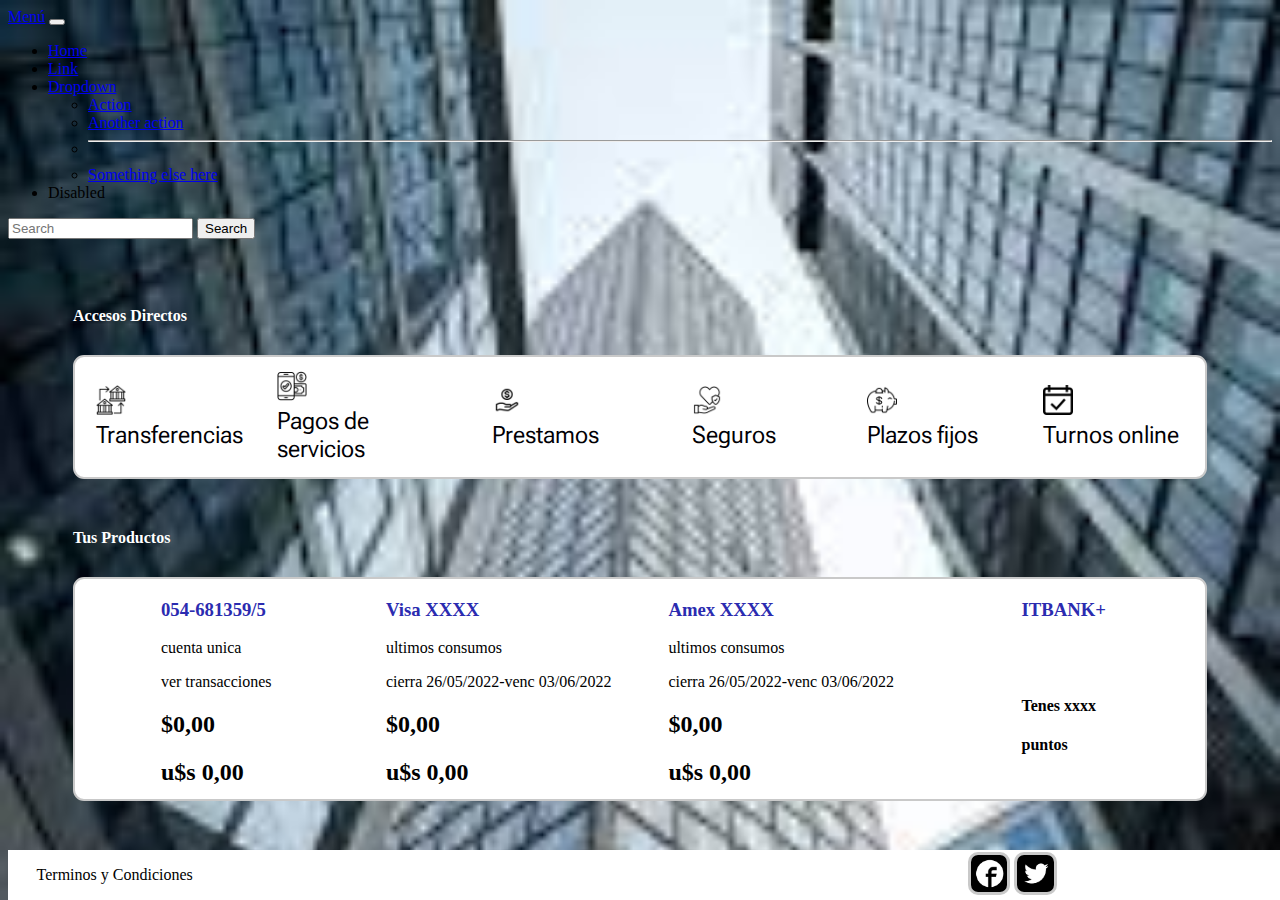
==== copia_index.html @ b818b2f2 "nuevo_itbank" ====
<!DOCTYPE html>
<html lang="en">
<head>
    <meta charset="UTF-8">
    <meta http-equiv="X-UA-Compatible" content="IE=edge">
    <meta name="viewport" content="width=device-width, initial-scale=1.0">
    <link rel="stylesheet" href="copia_index.css">
    <title>Itbank</title>
    <!-- CSS only -->
    <link rel="preconnect" href="https://fonts.googleapis.com">
<link rel="preconnect" href="https://fonts.gstatic.com" crossorigin>
<link rel="preconnect" href="https://fonts.googleapis.com">
<link rel="preconnect" href="https://fonts.gstatic.com" crossorigin>
<link rel="preconnect" href="https://fonts.googleapis.com">
<link rel="preconnect" href="https://fonts.gstatic.com" crossorigin>
<link rel="preconnect" href="https://fonts.googleapis.com">
<link rel="preconnect" href="https://fonts.gstatic.com" crossorigin>
<link rel="preconnect" href="https://fonts.googleapis.com">
<link rel="preconnect" href="https://fonts.gstatic.com" crossorigin>
<link rel="preconnect" href="https://fonts.googleapis.com">
<link rel="preconnect" href="https://fonts.gstatic.com" crossorigin>
<link href="https://fonts.googleapis.com/css2?family=Roboto+Flex:opsz,wght@8..144,300&display=swap" rel="stylesheet">
    <link href="https://cdn.jsdelivr.net/npm/bootstrap@5.2.0-beta1/dist/css/bootstrap.min.css" rel="stylesheet" integrity="sha384-0evHe/X+R7YkIZDRvuzKMRqM+OrBnVFBL6DOitfPri4tjfHxaWutUpFmBp4vmVor" crossorigin="anonymous">
</head>

<body class="body">
  <header>
     <div class="container"><nav class="navbar navbar-expand-lg bg-light">
      <div class="container-fluid">
        <a class="navbar-brand" href="#">Menú</a>
        <button class="navbar-toggler" type="button" data-bs-toggle="collapse" data-bs-target="#navbarSupportedContent" aria-controls="navbarSupportedContent" aria-expanded="false" aria-label="Toggle navigation">
          <span class="navbar-toggler-icon"></span>
        </button>
        <div class="collapse navbar-collapse" id="navbarSupportedContent">
          <ul class="navbar-nav me-auto mb-2 mb-lg-0">
            <li class="nav-item">
              <a class="nav-link active" aria-current="page" href="#">Home</a>
            </li>
            <li class="nav-item">
              <a class="nav-link" href="#">Link</a>
            </li>
            <li class="nav-item dropdown">
              <a class="nav-link dropdown-toggle" href="#" id="navbarDropdown" role="button" data-bs-toggle="dropdown" aria-expanded="false">
                Dropdown
              </a>
              <ul class="dropdown-menu" aria-labelledby="navbarDropdown">
                <li><a class="dropdown-item" href="#">Action</a></li>
                <li><a class="dropdown-item" href="#">Another action</a></li>
                <li><hr class="dropdown-divider"></li>
                <li><a class="dropdown-item" href="#">Something else here</a></li>
              </ul>
            </li>
            <li class="nav-item">
              <a class="nav-link disabled">Disabled</a>
            </li>
          </ul>
          <form class="d-flex" role="search">
            <input class="form-control me-2" type="search" placeholder="Search" aria-label="Search">
            <button class="btn btn-outline-success" type="submit">Search</button>
          </form>
        </div>
      </div>
    </nav>
  </div><br>
 </header>    


        

  <!--
    <div class="titulo"><img src="Logoitbank.png" alt=""><h1>ITBANK</h1></div>
    <div class="contenedorMenu"> 
      <div style="font-size: 40px">≡</div>
      <div>MENU</div>
    </div>
    <div class="extra">
      <a href="">⊗</a>
      <a href="">💬</a>
      <a href="">🙋‍♂️</a>
    </div> -->

    <!------------SECCION:    ACCESOS DIRECTOS   -->

    <section class="contenedor-accesos-directos">
        <div class="accesos-directos"><h4>Accesos Directos</h4></div>
        <div class="grid-container-accesos-directos">
            <div class="grid-item-accesos-directos"><img src="transferencia2.png"><br>Transferencias</div>
            <div class="grid-item-accesos-directos"><img src="transferencia.png"><br>Pagos de servicios</div>
            <div class="grid-item-accesos-directos"><img src="prestamo.png"><br>Prestamos</div>
            <div class="grid-item-accesos-directos"><img src="seguros.png"><br>Seguros</div>
            <div class="grid-item-accesos-directos"><img src="plazosfijjos.png"><br>Plazos fijos</div>
            <div class="grid-item-accesos-directos"><img src="calendario.png"><br>Turnos online</div>
        </div>
    </section>

    <!------------SECCION:    TUS PRODUCTOS   -->

    <!--<section class="contenedor-tus-productos">
      <div class="tus-productos"><h4>Tus Productos</h4></div>

      <div class="botones">
        <h3>Tarjeta 1</h3>
        <p>Ultimos consumos</p>
        <p>Cierre / Vencimiento</p>
        <p>$ Últimos consumos</p>
      </div>

      <div class="botones">
        <h3>Tarjeta 2</h3>
        <p>Ultimos consumos</p>
        <p>Cierre / Vencimiento</p>
        <p>$ Últimos consumos</p>
      </div>

      <div class="inversiones">
        <h3>Inversiones</h3>
        <p>Tenencias consolidadas</p>
      </div>

    </section>-->
    
<section class="contenedor-tus-productos">
    <div class="tus-productos"><h4>Tus Productos</h4></div>
    <div class="grid-container-tus-productos">

        <div class="grid-item-tus-productos">
            <h3>054-681359/5</h3>
            <p>cuenta unica</p>
            <p>ver transacciones</p>
            <h2>$0,00</h2>
            <h2>u$s 0,00</h2>
        </div>

        <div class="grid-item-tus-productos">
            <h3>Visa XXXX</h3>
            <p>ultimos consumos</p>
            <p>cierra 26/05/2022-venc 03/06/2022</p>
            <h2>$0,00</h2>
            <h2>u$s 0,00</h2>
        </div>

        <div class="grid-item-tus-productos">
            <h3>Amex XXXX</h3>
            <p>ultimos consumos</p>
            <p>cierra 26/05/2022-venc 03/06/2022</p>
            <h2>$0,00</h2>
            <h2>u$s 0,00</h2>
        </div>

        <div class="grid-item-tus-productos">
            <h3>ITBANK+</h3><br>
            <br>
            <h4>Tenes xxxx</h4>
            <h4>puntos</h4>
        </div>

    </div>



    <!--
        ----------FOOTER------------------
    -->
    
  <footer class="contenedorFooter">
    <div class="tyc"><p>Terminos y Condiciones</p></div>
    <div class="redesSociales">
      <a href="https://www.facebook.com" target="_blank"><img class="imagen" src="logo_facebook.png"></a>
      <a href="https://www.twitter.com" target="_blank"><img class="imagen" src="logo_twitter.png"></a>
    </div>
  </footer>
    <!-- JavaScript Bundle with Popper -->
    <script src="https://cdn.jsdelivr.net/npm/bootstrap@5.2.0-beta1/dist/js/bootstrap.bundle.min.js" integrity="sha384-pprn3073KE6tl6bjs2QrFaJGz5/SUsLqktiwsUTF55Jfv3qYSDhgCecCxMW52nD2" crossorigin="anonymous"></script>
</body>
</html>
---- copia_index.css ----
.body{
    background: url(..//edificio.jpg) no-repeat center center fixed;
    -webkit-background-size: cover;
    -moz-background-size: cover;
-o-background-size: cover;
background-size: cover;
}

/********ACCESOS DIRECTOS******************/

.accesos-directos{
    color: white;
    margin-left: 65px;
    margin-top: 50px;
}

.grid-container-accesos-directos{
    display: grid;
    background-color: white;
    grid-template-rows: auto;
    grid-template-columns: repeat(6, 1fr) ;
    margin: 30px 65px 50px 65px;
    border: 2px solid #c9c9c9;
    border-radius: 11px;
}

.grid-container-accesos-directos img{
    height: 30px;
}


.grid-item-accesos-directos{
    /*border: 0.5px solid #dedcdc;*/
    font-size: 24px;
    font-family: 'Roboto Flex', sans-serif;
    align-self: center;
    justify-self: center;
    /*  ****PROBLEMA*****NO PUEDO CENTRARLO Y DARLE BORDES A LA VEZ*/
    padding: 14px;
    color: #000004;
}

.grid-item-accesos-directos:hover{
    background-color: rgb(237, 239, 242);
    cursor: pointer;
    box-shadow: 0 0.1rem 0.4rem rgba(0,0,0,0.3);
    transition: all 0.3s ease;
}

/*--------------------------------------------
-------TUS PRODUCTOS--------------------------*/

.tus-productos{
    margin-left: 65px;
    color: white;
    margin-top: 30px;
}

.grid-container-tus-productos{
    display: grid;
    color: black;
    background-color: white;
    grid-template-rows: 220px;
    grid-template-columns: repeat(4, 1fr) ;
    margin: 30px 65px 50px 65px;
    border: 2px solid #c9c9c9;
    border-radius: 11px;
}

.grid-item-tus-productos{
    align-items: center;
    justify-self: center;
}

.grid-item-tus-productos h3{
    color: rgb(43, 43, 176);
    padding-top: 1px;
}

.grid-item-tus-productos h2{
    padding-bottom: 1px;
}

.grid-item-tus-productos:hover{
    background-color: rgb(237, 239, 242);
    cursor: pointer;
    box-shadow: 0 0.1rem 0.4rem rgba(0,0,0,0.3);
    transition: all 0.3s ease;
}


/***********************FOOTER*******************/
.contenedorFooter{
    display: grid;
    grid-template-columns: repeat(12, 1fr);
    height: 50px;
    bottom: 0;
    position: fixed;
    justify-content: center;
    background: white;
    align-items: center;
    width: 100%;
}

.tyc{
    grid-column: 1/3;
    justify-content: center;
    align-items: center;
    display: flex;
}

.tyc:hover{
    cursor: pointer;
    color: #180a94;
}

.redesSociales{
    grid-column: 10/13;
}

.imagen{
    height: 37px;
    border-style: solid;
    border-radius: 10px;
    border-color: #c9c9c9;
}

.imagen:hover{
    cursor: pointer;
}
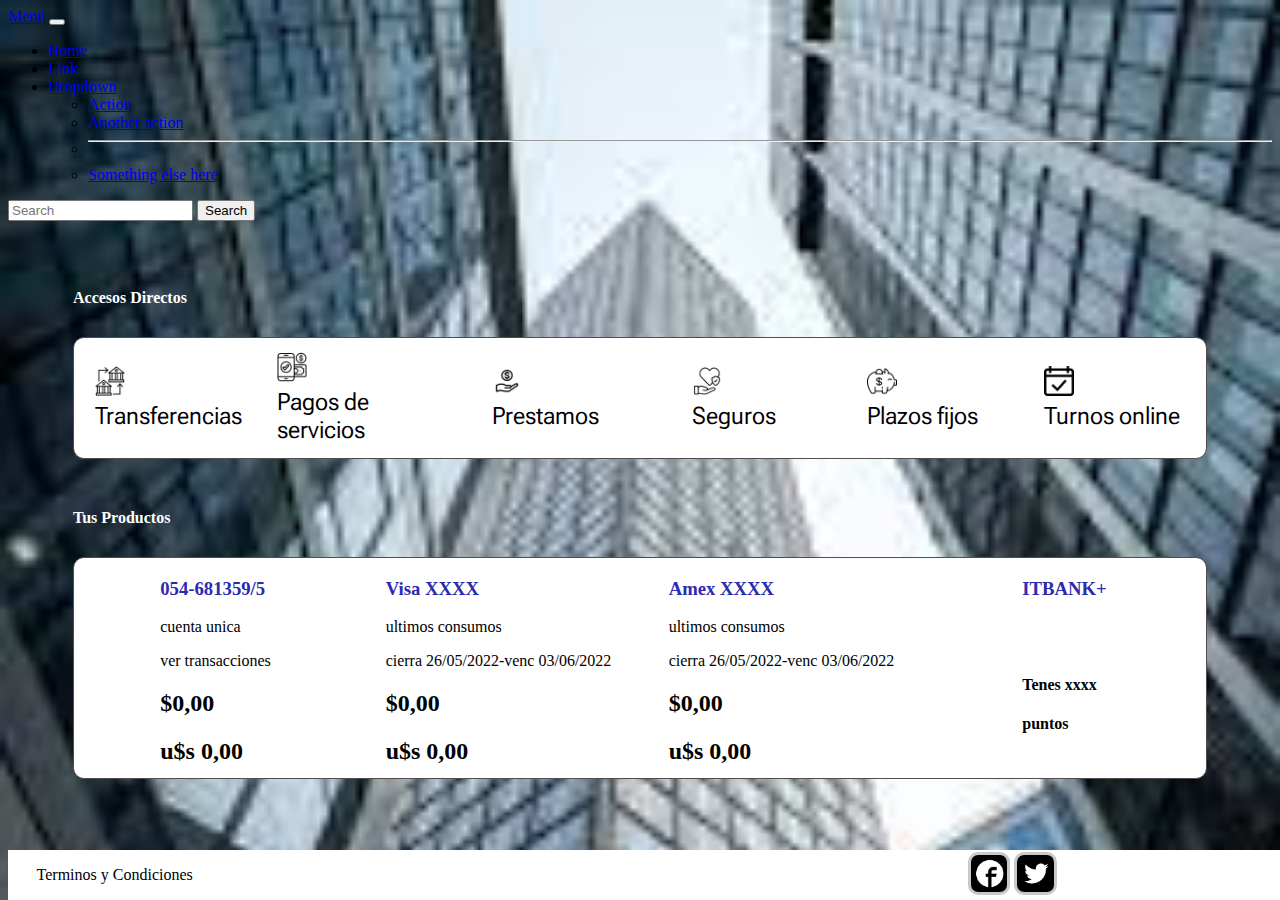
==== commit 2950183c: "Cambios Navbar 1" ====
--- a/copia_index.html
+++ b/copia_index.html
@@ -4,7 +4,6 @@
     <meta charset="UTF-8">
     <meta http-equiv="X-UA-Compatible" content="IE=edge">
     <meta name="viewport" content="width=device-width, initial-scale=1.0">
-    <link rel="stylesheet" href="copia_index.css">
     <title>Itbank</title>
     <!-- CSS only -->
     <link rel="preconnect" href="https://fonts.googleapis.com">
@@ -21,11 +20,12 @@
 <link rel="preconnect" href="https://fonts.gstatic.com" crossorigin>
 <link href="https://fonts.googleapis.com/css2?family=Roboto+Flex:opsz,wght@8..144,300&display=swap" rel="stylesheet">
     <link href="https://cdn.jsdelivr.net/npm/bootstrap@5.2.0-beta1/dist/css/bootstrap.min.css" rel="stylesheet" integrity="sha384-0evHe/X+R7YkIZDRvuzKMRqM+OrBnVFBL6DOitfPri4tjfHxaWutUpFmBp4vmVor" crossorigin="anonymous">
+<link rel="stylesheet" href="copia_index.css">
 </head>
 
 <body class="body">
   <header>
-     <div class="container"><nav class="navbar navbar-expand-lg bg-light">
+     <div class="container"><nav class="navbar navbar-expand-lg">
       <div class="container-fluid">
         <a class="navbar-brand" href="#">Menú</a>
         <button class="navbar-toggler" type="button" data-bs-toggle="collapse" data-bs-target="#navbarSupportedContent" aria-controls="navbarSupportedContent" aria-expanded="false" aria-label="Toggle navigation">
@@ -49,9 +49,6 @@
                 <li><hr class="dropdown-divider"></li>
                 <li><a class="dropdown-item" href="#">Something else here</a></li>
               </ul>
-            </li>
-            <li class="nav-item">
-              <a class="nav-link disabled">Disabled</a>
             </li>
           </ul>
           <form class="d-flex" role="search">
--- a/copia_index.css
+++ b/copia_index.css
@@ -20,7 +20,7 @@
     grid-template-rows: auto;
     grid-template-columns: repeat(6, 1fr) ;
     margin: 30px 65px 50px 65px;
-    border: 2px solid #c9c9c9;
+    border: 0.6px solid #544c4c;
     border-radius: 11px;
 }
 
@@ -63,7 +63,7 @@
     grid-template-rows: 220px;
     grid-template-columns: repeat(4, 1fr) ;
     margin: 30px 65px 50px 65px;
-    border: 2px solid #c9c9c9;
+    border: 0.6px solid #544c4c;
     border-radius: 11px;
 }
 
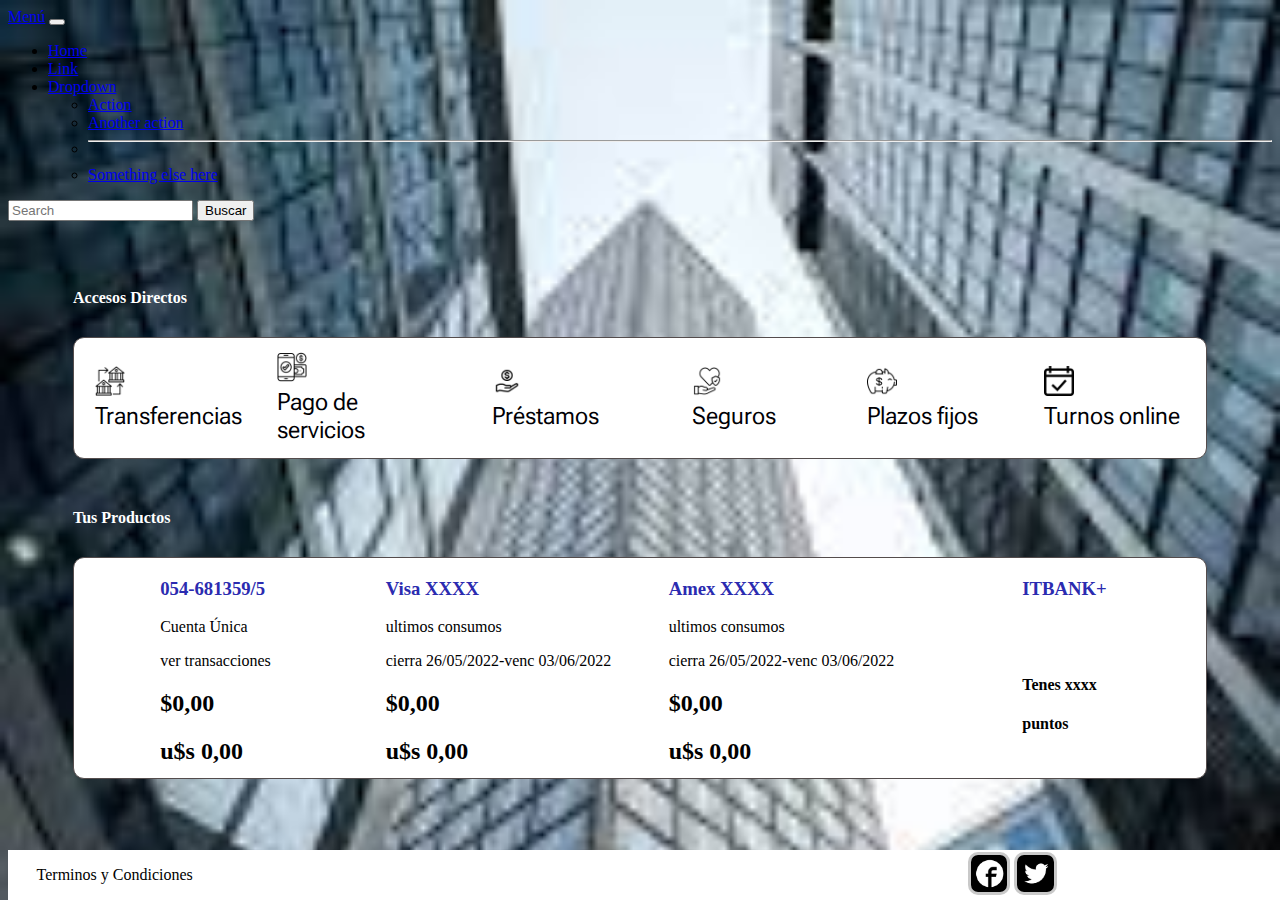
==== commit 4b804162: "Merge branch 'main' of https://github.com/micasRod/ITBANK" ====
--- a/copia_index.html
+++ b/copia_index.html
@@ -53,7 +53,7 @@
           </ul>
           <form class="d-flex" role="search">
             <input class="form-control me-2" type="search" placeholder="Search" aria-label="Search">
-            <button class="btn btn-outline-success" type="submit">Search</button>
+            <button class="btn btn-outline-success" type="submit">Buscar</button>
           </form>
         </div>
       </div>
@@ -82,8 +82,8 @@
         <div class="accesos-directos"><h4>Accesos Directos</h4></div>
         <div class="grid-container-accesos-directos">
             <div class="grid-item-accesos-directos"><img src="transferencia2.png"><br>Transferencias</div>
-            <div class="grid-item-accesos-directos"><img src="transferencia.png"><br>Pagos de servicios</div>
-            <div class="grid-item-accesos-directos"><img src="prestamo.png"><br>Prestamos</div>
+            <div class="grid-item-accesos-directos"><img src="transferencia.png"><br>Pago de servicios</div>
+            <div class="grid-item-accesos-directos"><img src="prestamo.png"><br>Préstamos</div>
             <div class="grid-item-accesos-directos"><img src="seguros.png"><br>Seguros</div>
             <div class="grid-item-accesos-directos"><img src="plazosfijjos.png"><br>Plazos fijos</div>
             <div class="grid-item-accesos-directos"><img src="calendario.png"><br>Turnos online</div>
@@ -122,7 +122,7 @@
 
         <div class="grid-item-tus-productos">
             <h3>054-681359/5</h3>
-            <p>cuenta unica</p>
+            <p>Cuenta Única</p>
             <p>ver transacciones</p>
             <h2>$0,00</h2>
             <h2>u$s 0,00</h2>
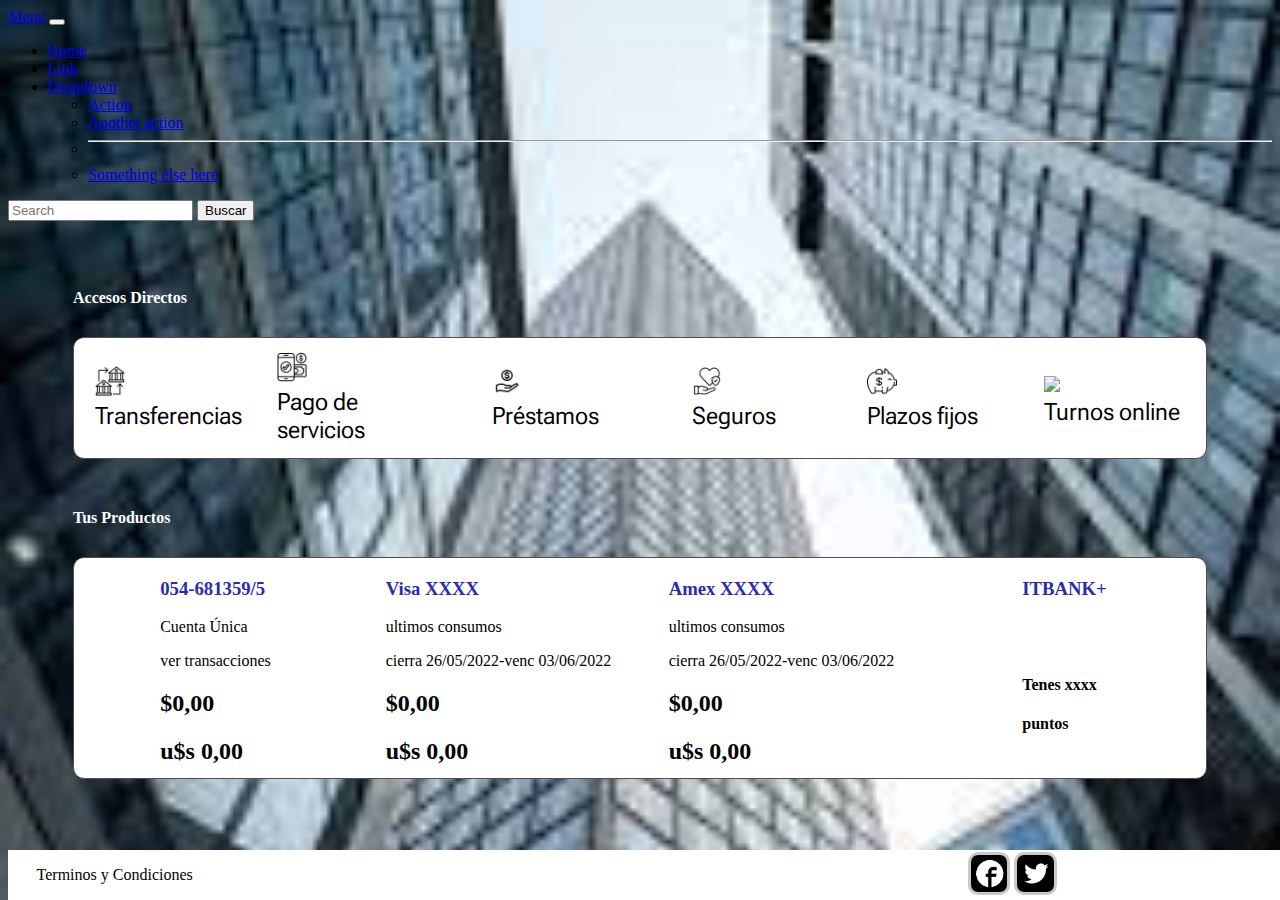
==== commit 5f5d1e66: "Merge branch 'main' of https://github.com/micasRod/ITBANK" ====
--- a/copia_index.html
+++ b/copia_index.html
@@ -86,7 +86,7 @@
             <div class="grid-item-accesos-directos"><img src="prestamo.png"><br>Préstamos</div>
             <div class="grid-item-accesos-directos"><img src="seguros.png"><br>Seguros</div>
             <div class="grid-item-accesos-directos"><img src="plazosfijjos.png"><br>Plazos fijos</div>
-            <div class="grid-item-accesos-directos"><img src="calendario.png"><br>Turnos online</div>
+            <div class="grid-item-accesos-directos"><img src="calendario2.png"><br>Turnos online</div>
         </div>
     </section>
 
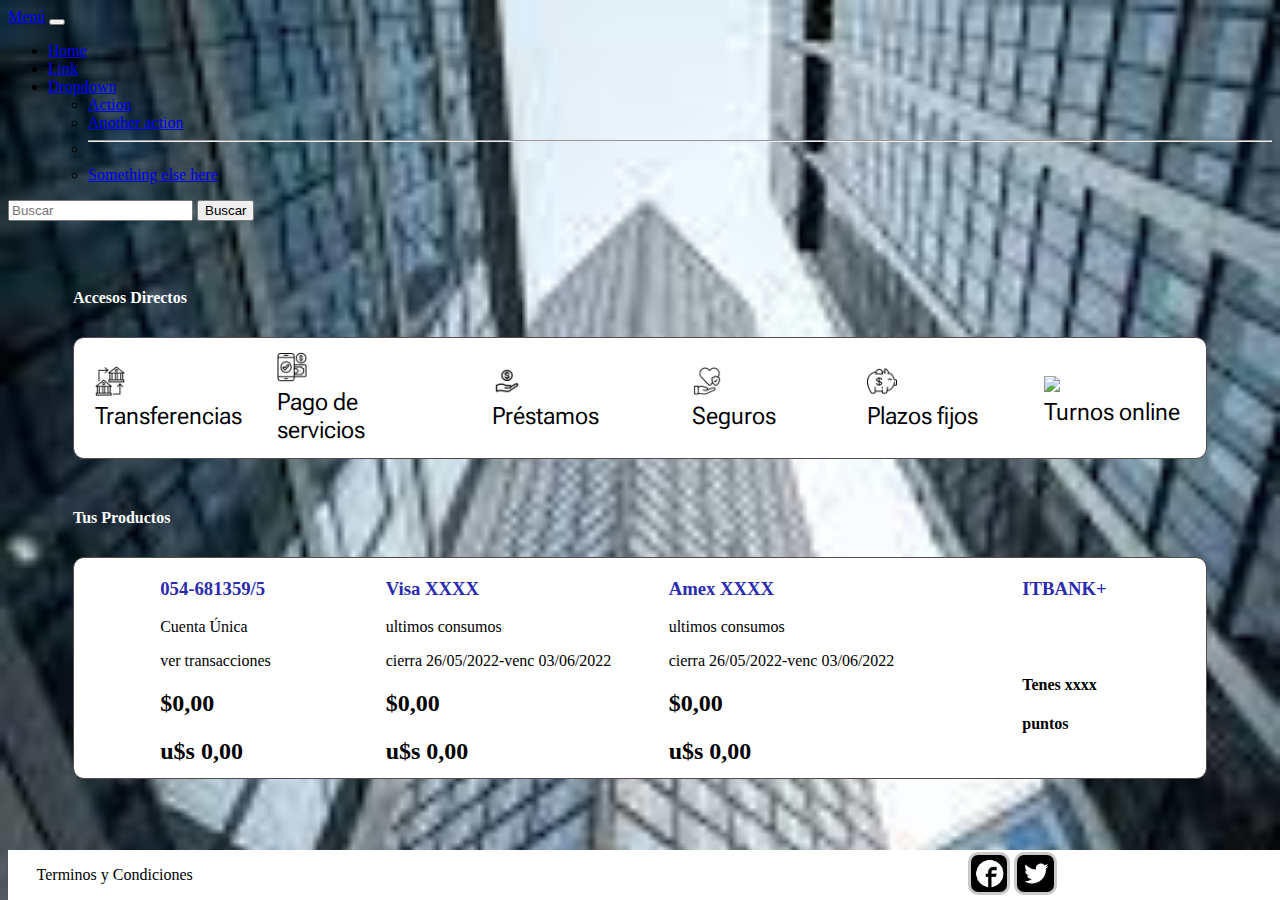
==== commit 3b2a4e2c: "mod nav-input" ====
--- a/copia_index.html
+++ b/copia_index.html
@@ -25,7 +25,7 @@
 
 <body class="body">
   <header>
-     <div class="container"><nav class="navbar navbar-expand-lg">
+     <div class="container-fluid"><nav class="navbar navbar-expand-lg">
       <div class="container-fluid">
         <a class="navbar-brand" href="#">Menú</a>
         <button class="navbar-toggler" type="button" data-bs-toggle="collapse" data-bs-target="#navbarSupportedContent" aria-controls="navbarSupportedContent" aria-expanded="false" aria-label="Toggle navigation">
@@ -52,7 +52,7 @@
             </li>
           </ul>
           <form class="d-flex" role="search">
-            <input class="form-control me-2" type="search" placeholder="Search" aria-label="Search">
+            <input class="form-control me-2" type="search" placeholder="Buscar" aria-label="Search">
             <button class="btn btn-outline-success" type="submit">Buscar</button>
           </form>
         </div>
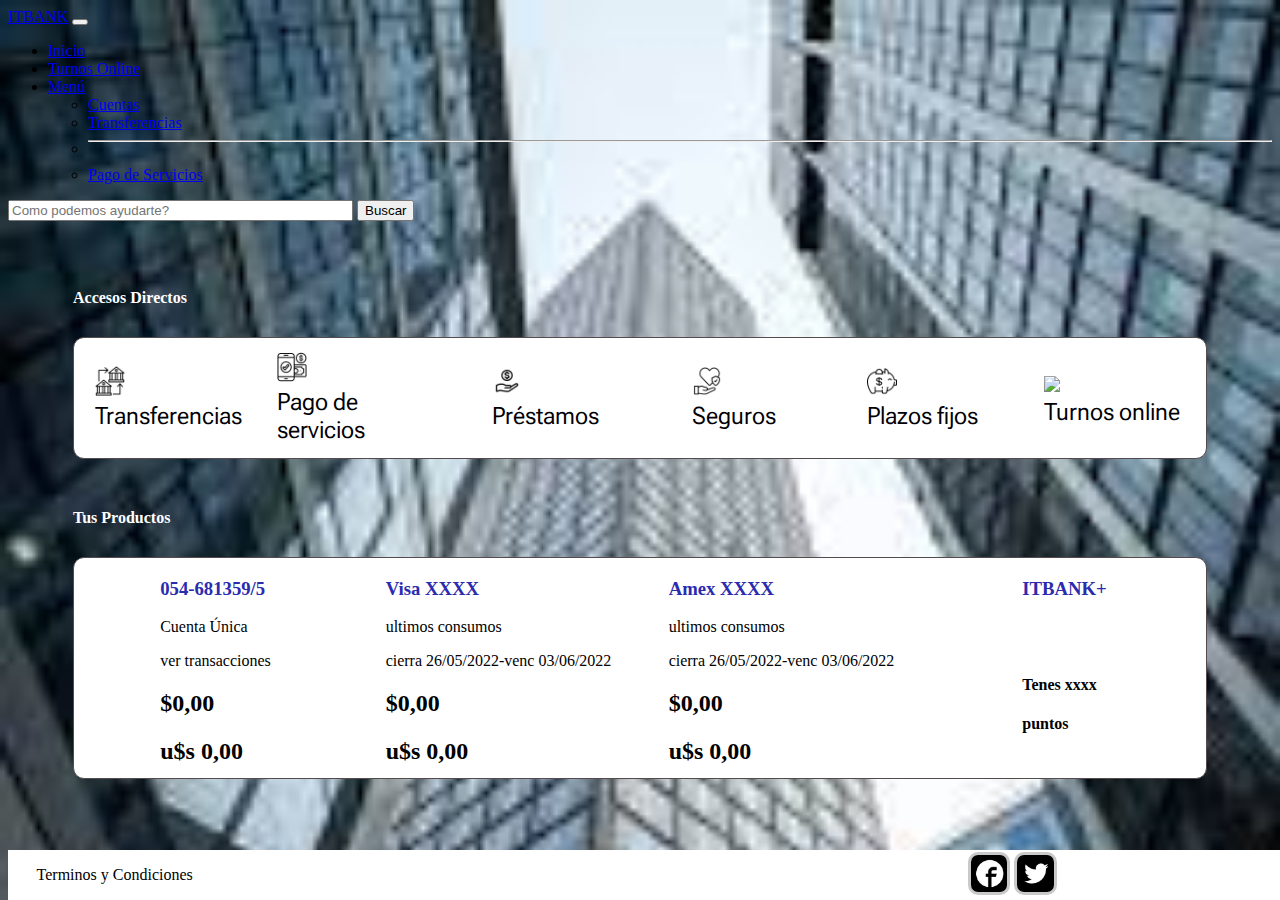
==== commit e687a2ff: "edición navbar 2" ====
--- a/copia_index.html
+++ b/copia_index.html
@@ -27,33 +27,33 @@
   <header>
      <div class="container-fluid"><nav class="navbar navbar-expand-lg">
       <div class="container-fluid">
-        <a class="navbar-brand" href="#">Menú</a>
+        <a class="navbar-brand" href="#">ITBANK</a>
         <button class="navbar-toggler" type="button" data-bs-toggle="collapse" data-bs-target="#navbarSupportedContent" aria-controls="navbarSupportedContent" aria-expanded="false" aria-label="Toggle navigation">
           <span class="navbar-toggler-icon"></span>
         </button>
         <div class="collapse navbar-collapse" id="navbarSupportedContent">
           <ul class="navbar-nav me-auto mb-2 mb-lg-0">
             <li class="nav-item">
-              <a class="nav-link active" aria-current="page" href="#">Home</a>
+              <a class="nav-link active" aria-current="page" href="#">Inicio</a>
             </li>
             <li class="nav-item">
-              <a class="nav-link" href="#">Link</a>
+              <a class="nav-link" href="#">Turnos Online</a>
             </li>
             <li class="nav-item dropdown">
               <a class="nav-link dropdown-toggle" href="#" id="navbarDropdown" role="button" data-bs-toggle="dropdown" aria-expanded="false">
-                Dropdown
+                Menú
               </a>
               <ul class="dropdown-menu" aria-labelledby="navbarDropdown">
-                <li><a class="dropdown-item" href="#">Action</a></li>
-                <li><a class="dropdown-item" href="#">Another action</a></li>
+                <li><a class="dropdown-item" href="#">Cuentas</a></li>
+                <li><a class="dropdown-item" href="#">Transferencias</a></li>
                 <li><hr class="dropdown-divider"></li>
-                <li><a class="dropdown-item" href="#">Something else here</a></li>
+                <li><a class="dropdown-item" href="#">Pago de Servicios</a></li>
               </ul>
             </li>
           </ul>
           <form class="d-flex" role="search">
-            <input class="form-control me-2" type="search" placeholder="Buscar" aria-label="Search">
-            <button class="btn btn-outline-success" type="submit">Buscar</button>
+            <input class="form-control" size="40" type="search" placeholder="Como podemos ayudarte?" aria-label="Search" >
+            <button class="btn btn-outline-light" type="submit">Buscar</button>
           </form>
         </div>
       </div>
